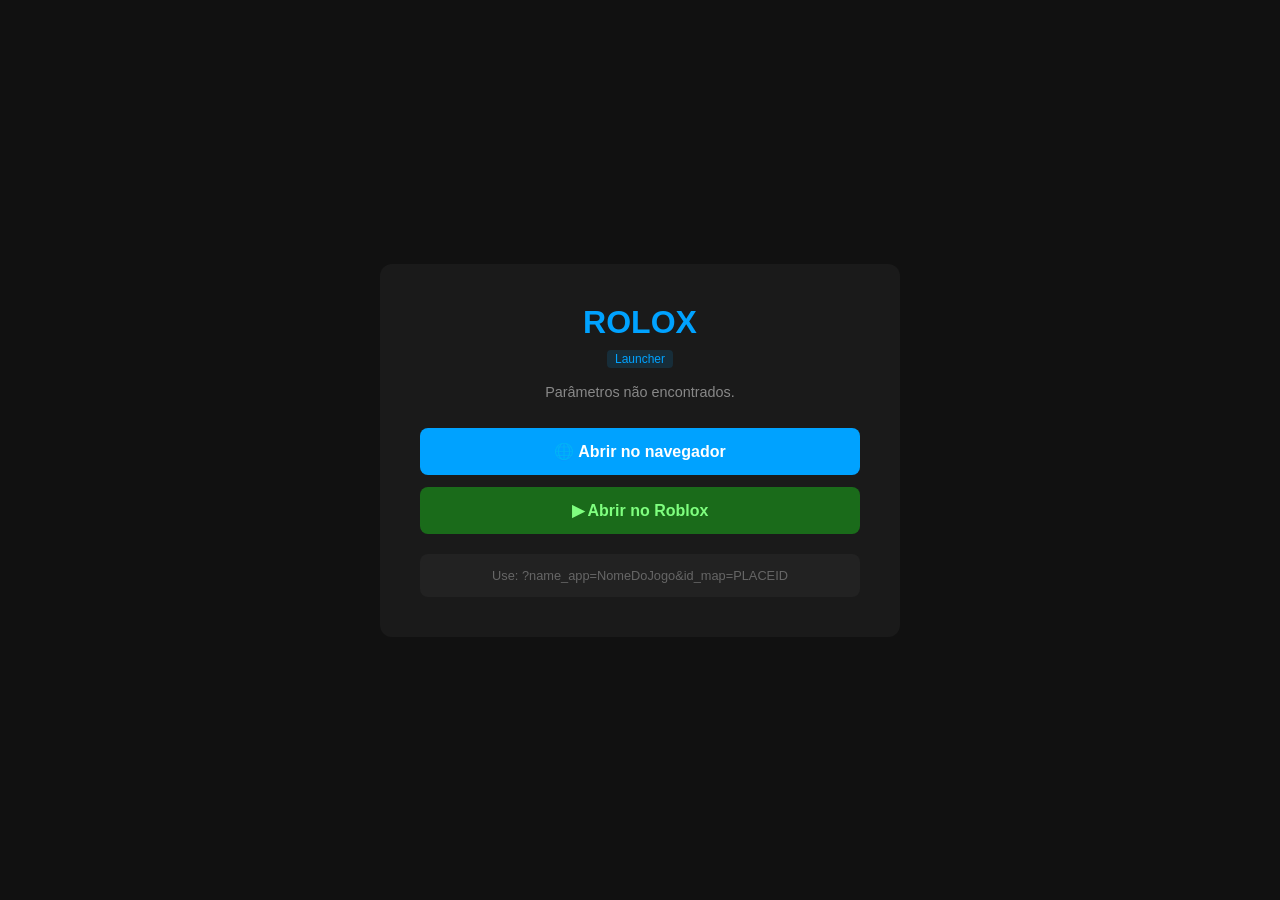
==== index.html @ 24dd1adb "Add files via upload" ====
<!DOCTYPE html>
<html lang="pt-BR">
<head>
  <meta charset="UTF-8" />
  <meta name="viewport" content="width=device-width, initial-scale=1.0" />
  <title>Rolox Launcher</title>
  <style>
    * { margin: 0; padding: 0; box-sizing: border-box; }
    body { background: #111; color: #fff; font-family: Arial, sans-serif; display: flex; align-items: center; justify-content: center; min-height: 100vh; }
    .card { background: #1a1a1a; border-radius: 12px; padding: 40px; max-width: 520px; width: 90%; text-align: center; }
    h1 { color: #00a2ff; font-size: 2rem; margin-bottom: 8px; }
    p  { color: #888; font-size: 0.9rem; margin-bottom: 28px; }
    .btn { display: block; width: 100%; padding: 14px; border-radius: 8px; font-size: 1rem; font-weight: bold; cursor: pointer; border: none; margin-bottom: 12px; text-decoration: none; }
    .btn-blue  { background: #00a2ff; color: #fff; }
    .btn-green { background: #1a6b1a; color: #7fff7f; }
    .btn-gray  { background: #2a2a2a; color: #aaa; font-size: 0.85rem; }
    .info { background: #222; border-radius: 8px; padding: 14px; margin-top: 20px; font-size: 0.8rem; color: #666; word-break: break-all; }
    .badge { display: inline-block; background: #00a2ff22; color: #00a2ff; border-radius: 4px; padding: 2px 8px; font-size: 0.75rem; margin-bottom: 16px; }
  </style>
</head>
<body>
<div class="card">
  <h1>ROLOX</h1>
  <span class="badge">Launcher</span>
  <p id="lblName">Carregando...</p>

  <a id="btnHttps" class="btn btn-blue"  href="#" target="_blank">🌐 Abrir no navegador</a>
  <a id="btnRoblox" class="btn btn-green" href="#">▶ Abrir no Roblox</a>
  <a id="btnCommunity" class="btn btn-gray" href="#" target="_blank" style="display:none">👥 Ver Comunidade</a>

  <div class="info" id="infoBox">Aguardando parâmetros...</div>
</div>

<script>
  const params  = new URLSearchParams(window.location.search);
  const nameApp = params.get("name_app")   || "";
  const placeId = params.get("id_map")     || params.get("placeId") || "";
  const groupId = params.get("id_group")   || params.get("groupId") || "";
  const userId  = params.get("username")   || "";

  const lblName      = document.getElementById("lblName");
  const btnHttps     = document.getElementById("btnHttps");
  const btnRoblox    = document.getElementById("btnRoblox");
  const btnCommunity = document.getElementById("btnCommunity");
  const infoBox      = document.getElementById("infoBox");

  // ── Jogo ────────────────────────────────────────────
  if (placeId) {
    lblName.textContent   = nameApp || "Jogo Roblox";
    btnHttps.href         = `https://www.roblox.com/games/${placeId}`;
    btnRoblox.href        = `roblox://placeId=${placeId}`;
    btnRoblox.textContent = `▶ Jogar: ${nameApp || placeId}`;
    infoBox.textContent   = `placeId=${placeId}${userId ? " | usuário="+userId : ""}`;

    // Redireciona automaticamente para roblox:// após 1s
    setTimeout(() => { window.location.href = `roblox://placeId=${placeId}`; }, 1000);
  }

  // ── Comunidade / Grupo ───────────────────────────────
  else if (groupId) {
    lblName.textContent        = nameApp || "Comunidade Roblox";
    btnHttps.href              = `https://www.roblox.com/communities/${groupId}`;
    btnHttps.textContent       = "🌐 Ver Comunidade no navegador";
    btnRoblox.style.display    = "none";
    btnCommunity.style.display = "block";
    btnCommunity.href          = `https://www.roblox.com/communities/${groupId}`;
    btnCommunity.textContent   = `👥 ${nameApp || "Comunidade"}`;
    infoBox.textContent        = `groupId=${groupId}`;

    setTimeout(() => { window.location.href = `https://www.roblox.com/communities/${groupId}`; }, 1000);
  }

  // ── Perfil de usuário ────────────────────────────────
  else if (userId) {
    lblName.textContent  = `Perfil: ${userId}`;
    btnHttps.href        = `https://www.roblox.com/user.aspx?username=${userId}`;
    btnRoblox.style.display = "none";
    infoBox.textContent  = `username=${userId}`;
  }

  else {
    lblName.textContent = "Parâmetros não encontrados.";
    infoBox.textContent = "Use: ?name_app=NomeDoJogo&id_map=PLACEID";
  }
</script>
</body>
</html>
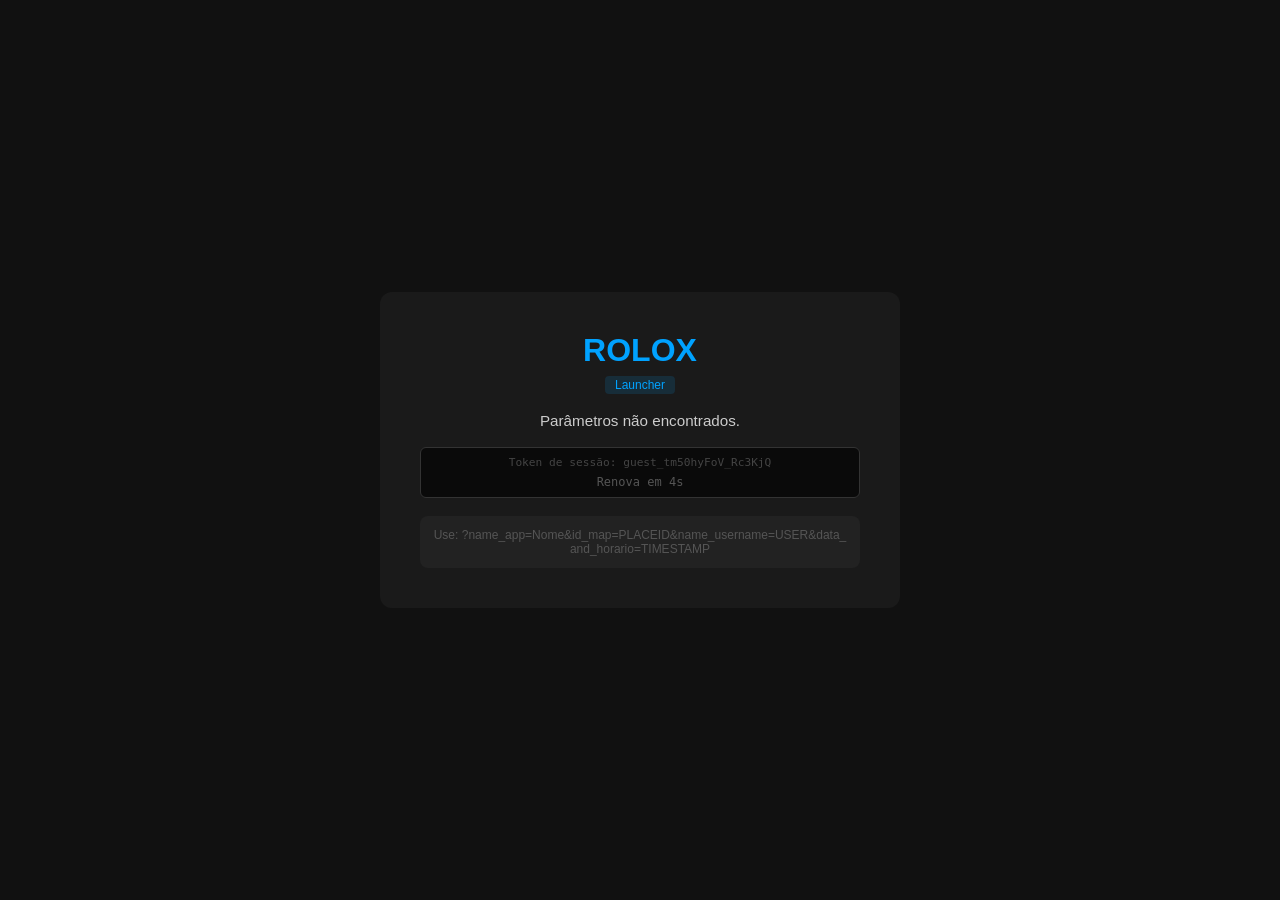
==== commit d095f58f: "Add files via upload" ====
--- a/index.html
+++ b/index.html
@@ -5,82 +5,129 @@
   <meta name="viewport" content="width=device-width, initial-scale=1.0" />
   <title>Rolox Launcher</title>
   <style>
-    * { margin: 0; padding: 0; box-sizing: border-box; }
-    body { background: #111; color: #fff; font-family: Arial, sans-serif; display: flex; align-items: center; justify-content: center; min-height: 100vh; }
-    .card { background: #1a1a1a; border-radius: 12px; padding: 40px; max-width: 520px; width: 90%; text-align: center; }
-    h1 { color: #00a2ff; font-size: 2rem; margin-bottom: 8px; }
-    p  { color: #888; font-size: 0.9rem; margin-bottom: 28px; }
-    .btn { display: block; width: 100%; padding: 14px; border-radius: 8px; font-size: 1rem; font-weight: bold; cursor: pointer; border: none; margin-bottom: 12px; text-decoration: none; }
-    .btn-blue  { background: #00a2ff; color: #fff; }
-    .btn-green { background: #1a6b1a; color: #7fff7f; }
-    .btn-gray  { background: #2a2a2a; color: #aaa; font-size: 0.85rem; }
-    .info { background: #222; border-radius: 8px; padding: 14px; margin-top: 20px; font-size: 0.8rem; color: #666; word-break: break-all; }
-    .badge { display: inline-block; background: #00a2ff22; color: #00a2ff; border-radius: 4px; padding: 2px 8px; font-size: 0.75rem; margin-bottom: 16px; }
+    * { margin:0; padding:0; box-sizing:border-box; }
+    body { background:#111; color:#fff; font-family:Arial,sans-serif; display:flex; align-items:center; justify-content:center; min-height:100vh; }
+    .card { background:#1a1a1a; border-radius:12px; padding:40px; max-width:520px; width:90%; text-align:center; }
+    h1 { color:#00a2ff; font-size:2rem; margin-bottom:6px; }
+    .badge { display:inline-block; background:#00a2ff22; color:#00a2ff; border-radius:4px; padding:2px 10px; font-size:.75rem; margin-bottom:18px; }
+    .btn { display:block; width:100%; padding:14px; border-radius:8px; font-size:1rem; font-weight:bold; cursor:pointer; border:none; margin-bottom:10px; text-decoration:none; }
+    .btn-blue  { background:#00a2ff; color:#fff; }
+    .btn-green { background:#1a6b1a; color:#7fff7f; }
+    .info { background:#222; border-radius:8px; padding:12px; margin-top:18px; font-size:.75rem; color:#555; word-break:break-all; }
+    .token-box { background:#0a0a0a; border:1px solid #333; border-radius:6px; padding:8px 12px; margin:12px 0; font-size:.7rem; color:#444; font-family:monospace; }
+    .countdown { color:#555; font-size:.75rem; margin-top:6px; }
+    #lblGame { color:#ccc; font-size:.95rem; margin-bottom:18px; }
+    .alert { background:#3a1a1a; border:1px solid #ff4444; border-radius:8px; padding:12px; color:#ff8888; font-size:.85rem; margin-bottom:14px; display:none; }
   </style>
 </head>
 <body>
 <div class="card">
   <h1>ROLOX</h1>
   <span class="badge">Launcher</span>
-  <p id="lblName">Carregando...</p>
+  <div id="alertBox" class="alert">⚠️ <span id="alertMsg"></span></div>
+  <p id="lblGame">Carregando...</p>
 
   <a id="btnHttps" class="btn btn-blue"  href="#" target="_blank">🌐 Abrir no navegador</a>
   <a id="btnRoblox" class="btn btn-green" href="#">▶ Abrir no Roblox</a>
-  <a id="btnCommunity" class="btn btn-gray" href="#" target="_blank" style="display:none">👥 Ver Comunidade</a>
 
-  <div class="info" id="infoBox">Aguardando parâmetros...</div>
+  <div class="token-box">
+    Token de sessão: <span id="tokenDisplay">...</span>
+    <div class="countdown">Renova em <span id="countdown">5</span>s</div>
+  </div>
+
+  <div class="info" id="infoBox">Aguardando...</div>
 </div>
 
 <script>
-  const params  = new URLSearchParams(window.location.search);
-  const nameApp = params.get("name_app")   || "";
-  const placeId = params.get("id_map")     || params.get("placeId") || "";
-  const groupId = params.get("id_group")   || params.get("groupId") || "";
-  const userId  = params.get("username")   || "";
+  const params   = new URLSearchParams(window.location.search);
+  const nameApp  = params.get("name_app")        || "";
+  const username = params.get("name_username")   || "";
+  const placeId  = params.get("id_map")          || "";
+  const groupId  = params.get("id_group")        || "";
+  const dtParam  = params.get("data_and_horario")|| "";
 
-  const lblName      = document.getElementById("lblName");
-  const btnHttps     = document.getElementById("btnHttps");
-  const btnRoblox    = document.getElementById("btnRoblox");
-  const btnCommunity = document.getElementById("btnCommunity");
-  const infoBox      = document.getElementById("infoBox");
-
-  // ── Jogo ────────────────────────────────────────────
-  if (placeId) {
-    lblName.textContent   = nameApp || "Jogo Roblox";
-    btnHttps.href         = `https://www.roblox.com/games/${placeId}`;
-    btnRoblox.href        = `roblox://placeId=${placeId}`;
-    btnRoblox.textContent = `▶ Jogar: ${nameApp || placeId}`;
-    infoBox.textContent   = `placeId=${placeId}${userId ? " | usuário="+userId : ""}`;
-
-    // Redireciona automaticamente para roblox:// após 1s
-    setTimeout(() => { window.location.href = `roblox://placeId=${placeId}`; }, 1000);
+  // ── Token rotativo ───────────────────────────────────
+  function makeToken(user, seed) {
+    const chars = "ABCDEFGHIJKLMNOPQRSTUVWXYZabcdefghijklmnopqrstuvwxyz0123456789_-";
+    let hash = 0;
+    const str = user + seed + Date.now();
+    for (let i = 0; i < str.length; i++) hash = ((hash << 5) - hash + str.charCodeAt(i)) | 0;
+    let token = user + "_";
+    for (let i = 0; i < 16; i++) token += chars[Math.abs((hash * (i+1) * 31337) >> 2) % chars.length];
+    return token;
   }
 
-  // ── Comunidade / Grupo ───────────────────────────────
-  else if (groupId) {
-    lblName.textContent        = nameApp || "Comunidade Roblox";
-    btnHttps.href              = `https://www.roblox.com/communities/${groupId}`;
-    btnHttps.textContent       = "🌐 Ver Comunidade no navegador";
-    btnRoblox.style.display    = "none";
-    btnCommunity.style.display = "block";
-    btnCommunity.href          = `https://www.roblox.com/communities/${groupId}`;
-    btnCommunity.textContent   = `👥 ${nameApp || "Comunidade"}`;
-    infoBox.textContent        = `groupId=${groupId}`;
+  let currentToken = "";
+  let countdownVal = 5;
+  const tokenKey   = "rolox_token_" + username;
 
-    setTimeout(() => { window.location.href = `https://www.roblox.com/communities/${groupId}`; }, 1000);
+  function rotateToken() {
+    const seed    = Math.random().toString(36).slice(2);
+    currentToken  = makeToken(username || "guest", seed);
+    const prev    = localStorage.getItem(tokenKey);
+
+    // Detecta login duplicado: se já existe token diferente de outra aba/sessão
+    if (prev && prev !== currentToken && username) {
+      const prevTime = localStorage.getItem(tokenKey + "_time");
+      const now      = Date.now();
+      if (prevTime && (now - parseInt(prevTime)) < 8000) {
+        // Token mudou em menos de 8s — outra sessão ativa
+        showAlert("Alguém entrou na sua conta em outro lugar! Token de sessão duplicado detectado.");
+      }
+    }
+
+    localStorage.setItem(tokenKey, currentToken);
+    localStorage.setItem(tokenKey + "_time", Date.now().toString());
+    document.getElementById("tokenDisplay").textContent = currentToken;
+    countdownVal = 5;
   }
 
-  // ── Perfil de usuário ────────────────────────────────
-  else if (userId) {
-    lblName.textContent  = `Perfil: ${userId}`;
-    btnHttps.href        = `https://www.roblox.com/user.aspx?username=${userId}`;
-    btnRoblox.style.display = "none";
-    infoBox.textContent  = `username=${userId}`;
+  function showAlert(msg) {
+    const box = document.getElementById("alertBox");
+    document.getElementById("alertMsg").textContent = msg;
+    box.style.display = "block";
   }
 
-  else {
-    lblName.textContent = "Parâmetros não encontrados.";
-    infoBox.textContent = "Use: ?name_app=NomeDoJogo&id_map=PLACEID";
+  // Inicia rotação
+  rotateToken();
+  setInterval(() => {
+    countdownVal--;
+    document.getElementById("countdown").textContent = countdownVal;
+    if (countdownVal <= 0) rotateToken();
+  }, 1000);
+
+  // ── Valida timestamp (anti-replay) ──────────────────
+  if (dtParam) {
+    try {
+      const ts  = parseInt(dtParam);
+      const now = Date.now();
+      const diff = Math.abs(now - ts);
+      if (diff > 30000) { // mais de 30s de diferença
+        showAlert("Link expirado ou horário inválido. Gere um novo link no Rolox.");
+      }
+    } catch(e) {}
+  }
+
+  // ── Configura botões ─────────────────────────────────
+  if (placeId) {
+    document.getElementById("lblGame").textContent = nameApp || "Jogo Roblox";
+    document.getElementById("btnHttps").href  = `https://www.roblox.com/games/${placeId}`;
+    document.getElementById("btnRoblox").href = `roblox://placeId=${placeId}`;
+    document.getElementById("btnRoblox").textContent = `▶ Jogar: ${nameApp || placeId}`;
+    document.getElementById("infoBox").textContent =
+      `Jogo: ${nameApp} | placeId: ${placeId}${username ? " | usuário: "+username : ""}`;
+    setTimeout(() => { window.location.href = `roblox://placeId=${placeId}`; }, 1200);
+  } else if (groupId) {
+    document.getElementById("lblGame").textContent = nameApp || "Comunidade";
+    document.getElementById("btnHttps").href = `https://www.roblox.com/communities/${groupId}`;
+    document.getElementById("btnRoblox").style.display = "none";
+    document.getElementById("infoBox").textContent = `Comunidade: ${nameApp} | groupId: ${groupId}`;
+    setTimeout(() => { window.location.href = `https://www.roblox.com/communities/${groupId}`; }, 1200);
+  } else {
+    document.getElementById("lblGame").textContent = "Parâmetros não encontrados.";
+    document.getElementById("infoBox").textContent = "Use: ?name_app=Nome&id_map=PLACEID&name_username=USER&data_and_horario=TIMESTAMP";
+    document.getElementById("btnHttps").style.display = "none";
+    document.getElementById("btnRoblox").style.display = "none";
   }
 </script>
 </body>
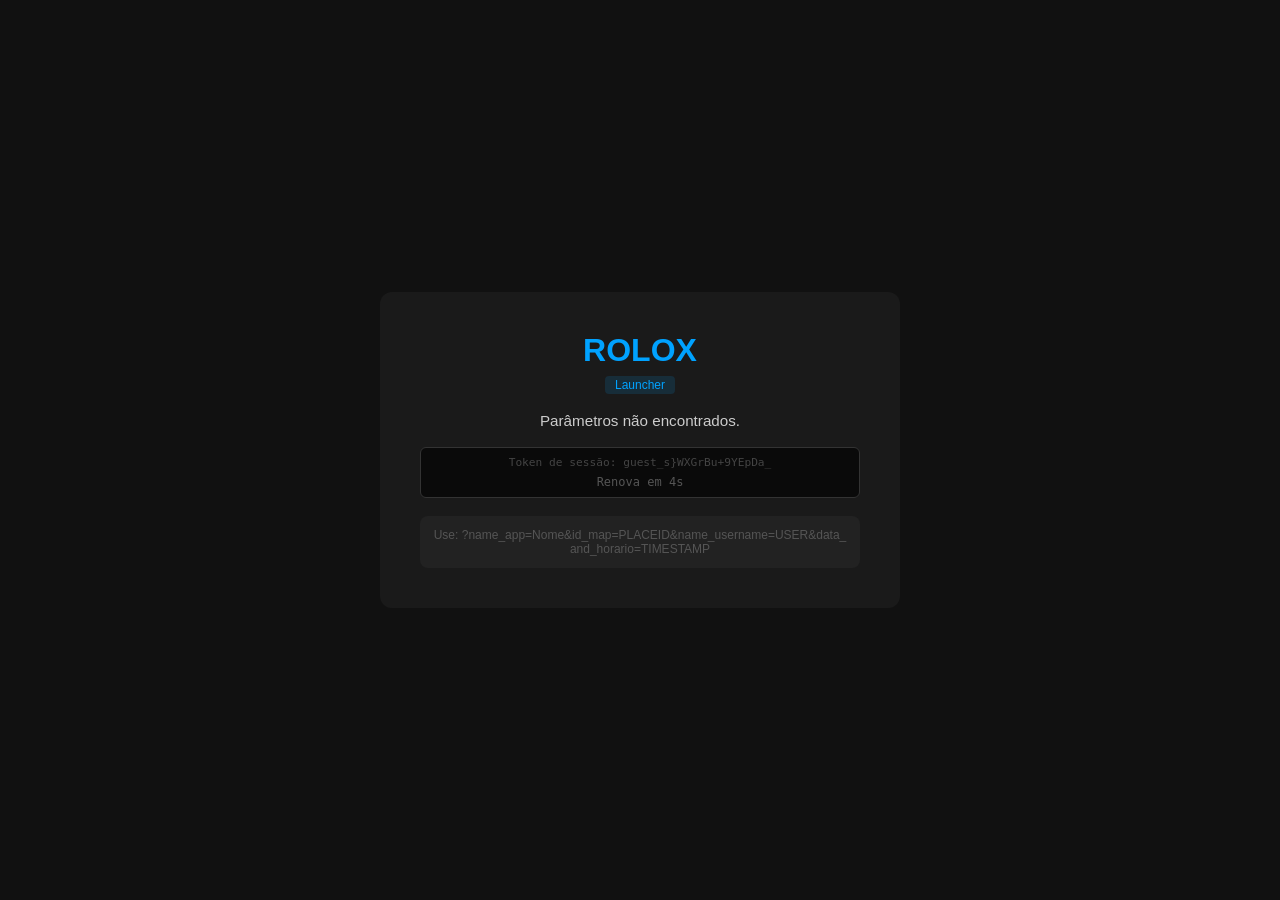
==== commit 2abb0b64: "Add files via upload" ====
--- a/index.html
+++ b/index.html
@@ -48,7 +48,7 @@
 
   // ── Token rotativo ───────────────────────────────────
   function makeToken(user, seed) {
-    const chars = "ABCDEFGHIJKLMNOPQRSTUVWXYZabcdefghijklmnopqrstuvwxyz0123456789_-";
+    const chars = "ABCDEFGHIJKLMNOPQRSTUVWXYZabcdefghijklmnopqrstuvwxyz0123456789_-+{}[]!@#$%¨&*()?/";
     let hash = 0;
     const str = user + seed + Date.now();
     for (let i = 0; i < str.length; i++) hash = ((hash << 5) - hash + str.charCodeAt(i)) | 0;
@@ -112,11 +112,19 @@
   if (placeId) {
     document.getElementById("lblGame").textContent = nameApp || "Jogo Roblox";
     document.getElementById("btnHttps").href  = `https://www.roblox.com/games/${placeId}`;
-    document.getElementById("btnRoblox").href = `roblox://placeId=${placeId}`;
+    document.getElementById("btnRoblox").href = `rolox://placeId=${placeId}&username=${encodeURIComponent(username)}&launchtime=${Date.now()}`;
     document.getElementById("btnRoblox").textContent = `▶ Jogar: ${nameApp || placeId}`;
     document.getElementById("infoBox").textContent =
       `Jogo: ${nameApp} | placeId: ${placeId}${username ? " | usuário: "+username : ""}`;
-    setTimeout(() => { window.location.href = `roblox://placeId=${placeId}`; }, 1200);
+    // Tenta rolox:// primeiro, fallback para roblox://
+    setTimeout(() => {
+      window.location.href = `rolox://placeId=${placeId}&username=${encodeURIComponent(username)}&launchtime=${Date.now()}`;
+      // Se rolox:// não abrir em 3s, tenta roblox://
+      setTimeout(() => {
+        if (!document.hidden)
+          window.location.href = `roblox://placeId=${placeId}`;
+      }, 3000);
+    }, 1200);
   } else if (groupId) {
     document.getElementById("lblGame").textContent = nameApp || "Comunidade";
     document.getElementById("btnHttps").href = `https://www.roblox.com/communities/${groupId}`;
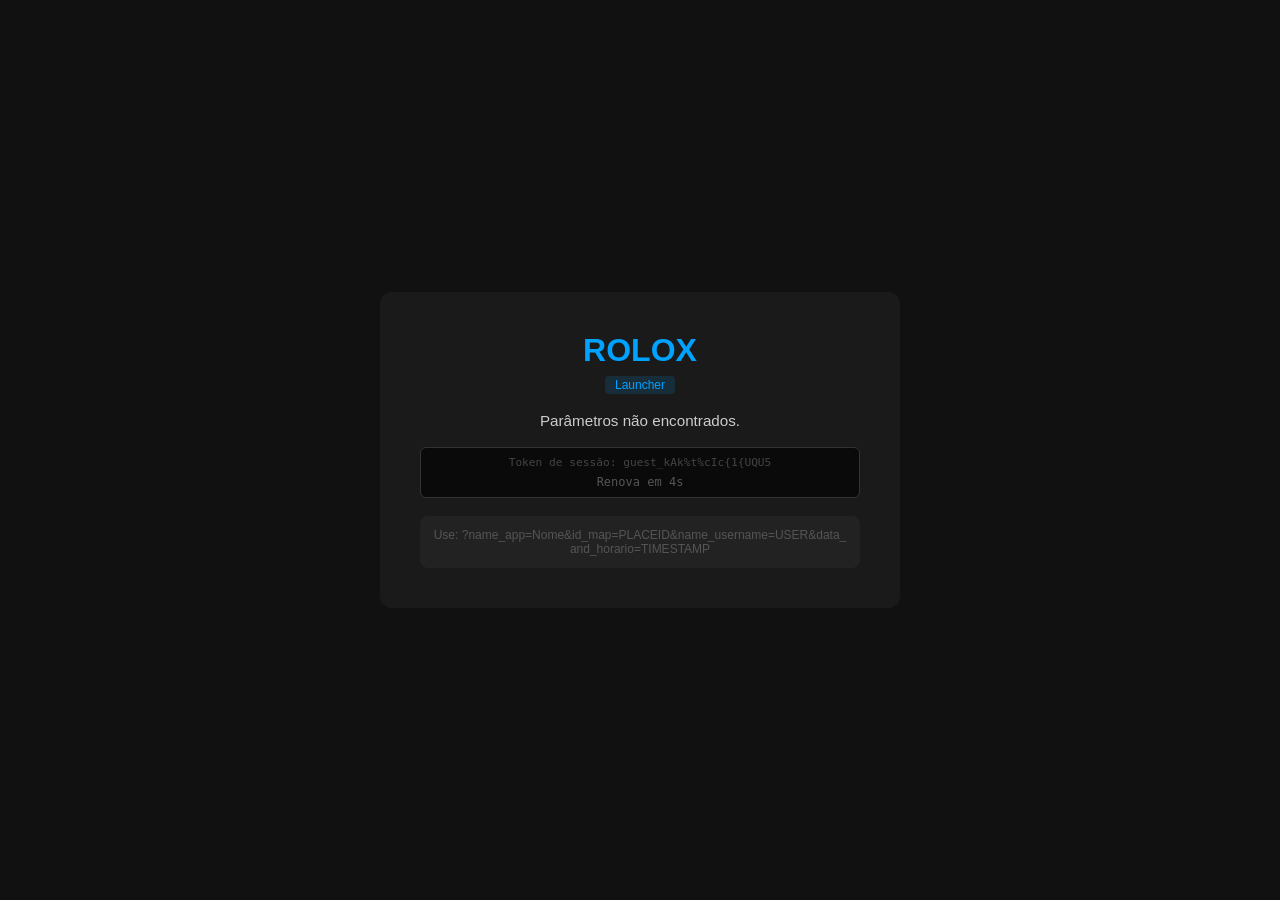
==== commit 770c2c80: "Add files via upload" ====
--- a/index.html
+++ b/index.html
@@ -136,6 +136,8 @@
     document.getElementById("infoBox").textContent = "Use: ?name_app=Nome&id_map=PLACEID&name_username=USER&data_and_horario=TIMESTAMP";
     document.getElementById("btnHttps").style.display = "none";
     document.getElementById("btnRoblox").style.display = "none";
+    // Redireciona para home se não tiver parâmetros
+    setTimeout(() => location.href = "home.html", 2000);
   }
 </script>
 </body>
